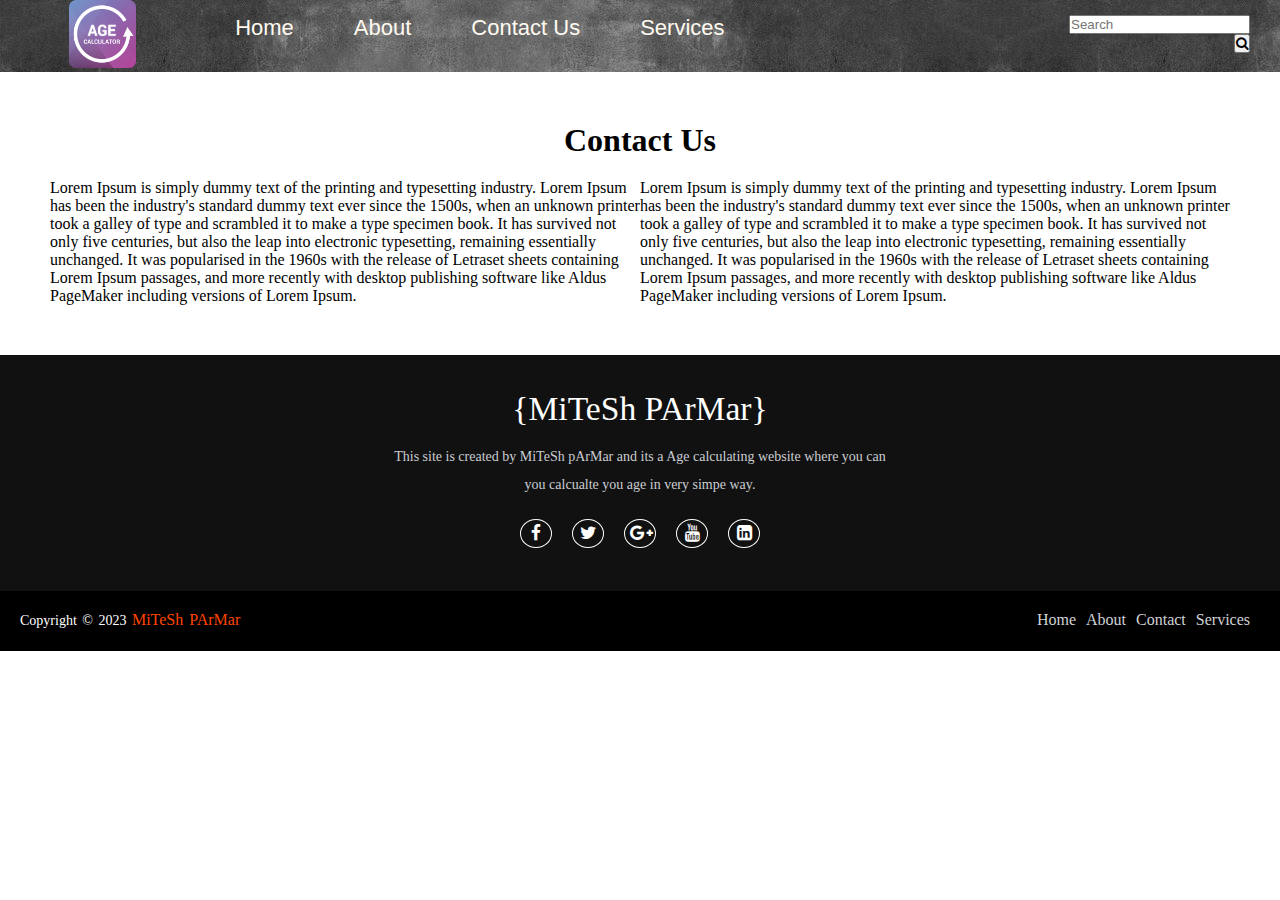
==== contact-us.html @ 6e2bb920 "Created basic website for age calcualtion" ====
<!DOCTYPE html>
<html lang="en">
  <head>
    <meta charset="UTF-8" />
    <meta http-equiv="X-UA-Compatible" content="IE=edge" />
    <meta name="viewport" content="width=device-width, initial-scale=1.0" />
    <link
      rel="stylesheet"
      href="https://stackpath.bootstrapcdn.com/font-awesome/4.7.0/css/font-awesome.min.css"
    />
    <link rel="stylesheet" href="./css/style.css" />
    <link
      href="https://cdn.jsdelivr.net/npm/bootstrap@5.0.2/dist/css/bootstrap.min.css"
      rel="stylesheet"
      integrity="sha384-EVSTQN3/azprG1Anm3QDgpJLIm9Nao0Yz1ztcQTwFspd3yD65VohhpuuCOmLASjC"
      crossorigin="anonymous"
    />
    <title>Age calculator</title>
  </head>
  <body>
    <nav class="navbar nav-bg">
      <ul class="nav-list" id="navigation-list">
        <div class="logo" id="logo">
          <a href="./"
            ><img src="./images/logo.png" alt="Age calculator" class="my-logo"
          /></a>
        </div>
        <li><a href="./" id="homepage">Home</a></li>
        <li><a href="./about.html" id="homepage">About</a></li>
        <li><a href="./contact-us.html" id="homepage">Contact Us</a></li>
        <li><a href="./services.html" id="homepage">Services</a></li>
      </ul>
      <!-- <div class="right-nav" id="search-bar">
            <input type="text" placeholder="Search" id="search" />
            <button class="btn btn-search">Search</button>
        </div> -->
      <div class="input-group right-nav" id="search-bar">
        <input
          type="search"
          class="form-control rounded"
          placeholder="Search"
          aria-label="Search"
          aria-describedby="search-addon"
        />
        <button type="button" class="btn btn-primary">
          <i class="fa fa-search" aria-hidden="true"></i>
        </button>
      </div>
    </nav>
    <section class="first-section">
      <div class="first-content">
        <div class="main-content container contact-us-content">
          <h1 class="contact-us">Contact Us</h1>
          <div class="cu-content">
          <div class="right-section">Lorem Ipsum is simply dummy text of the printing and typesetting industry. Lorem Ipsum has been the industry's standard dummy text ever since the 1500s, when an unknown printer took a galley of type and scrambled it to make a type specimen book. It has survived not only five centuries, but also the leap into electronic typesetting, remaining essentially unchanged. It was popularised in the 1960s with the release of Letraset sheets containing Lorem Ipsum passages, and more recently with desktop publishing software like Aldus PageMaker including versions of Lorem Ipsum.</div>
          <div class="left-section">Lorem Ipsum is simply dummy text of the printing and typesetting industry. Lorem Ipsum has been the industry's standard dummy text ever since the 1500s, when an unknown printer took a galley of type and scrambled it to make a type specimen book. It has survived not only five centuries, but also the leap into electronic typesetting, remaining essentially unchanged. It was popularised in the 1960s with the release of Letraset sheets containing Lorem Ipsum passages, and more recently with desktop publishing software like Aldus PageMaker including versions of Lorem Ipsum.</div>
        </div>
        </div>
      </div>
    </section>

    <footer>
      <div class="footer-content">
        <h3>{MiTeSh pArMar}</h3>
        <p>
          This site is created by MiTeSh pArMar and its a Age calculating
          website where you can you calcualte you age in very simpe way.
        </p>
        <ul class="socials">
          <li>
            <a href="#"><i class="fa fa-facebook"></i></a>
          </li>
          <li>
            <a href="#"><i class="fa fa-twitter"></i></a>
          </li>
          <li>
            <a href="#"><i class="fa fa-google-plus"></i></a>
          </li>
          <li>
            <a href="#"><i class="fa fa-youtube"></i></a>
          </li>
          <li>
            <a href="#"><i class="fa fa-linkedin-square"></i></a>
          </li>
        </ul>
      </div>
      <div class="footer-bottom">
        <p>copyright &copy; 2023 <a href="#">MiTeSh pArMar</a></p>
        <div class="footer-menu">
          <ul class="f-menu">
            <li><a href="/">Home</a></li>
            <li><a href="./about.html">About</a></li>
            <li><a href="./contact-us.html">Contact</a></li>
            <li><a href="">Services</a></li>
          </ul>
        </div>
      </div>
    </footer>
    <script src="./js/script.js"></script>
    <!-- <script
      defer
      src="https://use.fontawesome.com/releases/v5.15.4/js/all.js"
      integrity="sha384-rOA1PnstxnOBLzCLMcre8ybwbTmemjzdNlILg8O7z1lUkLXozs4DHonlDtnE7fpc"
      crossorigin="anonymous"
    ></script> -->
    <script
      src="https://cdn.jsdelivr.net/npm/bootstrap@5.0.2/dist/js/bootstrap.bundle.min.js"
      integrity="sha384-MrcW6ZMFYlzcLA8Nl+NtUVF0sA7MsXsP1UyJoMp4YLEuNSfAP+JcXn/tWtIaxVXM"
      crossorigin="anonymous"
    ></script>
  </body>
</html>
---- css/style.css ----
* {
  margin: 0;
  padding: 0;
}

.navbar {
  display: flex;
}

.nav-list {
  display: flex;
  text-align: center;
}

ul#navigation-list {
  margin: 0;
}

.nav-list li {
  list-style: none;
  padding: 15px 30px;
}

.nav-list li a {
  text-decoration: none;
  color: floralwhite;
  font-family: arial Impact, Haettenschweiler, "Arial Narrow Bold", sans-serif;
  font-size: 22px;
}

.nav-list li a:hover {
  text-decoration: none;
  color: orangered;
}

.right-nav {
  /* width: 50%; */
  text-align: right;
}

.logo {
  width: 20%;
  display: flex;
  justify-content: center;
  text-align: center;
  height: max-content;
}

.logo img {
  width: 33%;
}

.nav-bg {
  background: rgba(0, 0, 0, 0.7) url("../images/nav-bar-bg.jpg");
}

#search-bar {
  padding: 15px 30px;
  width: auto;
}

.btn-outline-primary {
  color: orangered;
}

.first-section {
  box-sizing: border-box;
}

.container {
}

.main-conetnt {
  display: flex;
  justify-content: center;
  align-items: center;
  flex-direction: column;
  margin: 10px;
}

.date-container {
  display: flex;
  justify-content: space-between;
  align-items: center;
  margin: 10px;
}

.content {
    display: grid;
    justify-content: center;
    align-items: center;
    border: solid 1px black;
    flex-direction: column;
    margin: 50px;
}

label{
    font-weight: 600;
}

.btnCal {
    display: flex;
    justify-content: center;
    align-items: center;
}

#btnCalculate {
    margin: 10px;
}

.site-title {
  display: flex;
  justify-content: center;
  align-items: center;
}

footer {
  /* position: absolute; */
  bottom: 0;
  left: 0;
  right: 0;
  background: #111;
  height: auto;
  /* width: 100vw; */

  padding-top: 30px;
  color: #fff;
}
.footer-content {
  display: flex;
  align-items: center;
  justify-content: center;
  flex-direction: column;
  text-align: center;
}
.footer-content h3 {
  font-size: 2.1rem;
  font-weight: 500;
  text-transform: capitalize;
  line-height: 3rem;
}
.footer-content p {
  max-width: 500px;
  margin: 10px auto;
  line-height: 28px;
  font-size: 14px;
  color: #cacdd2;
}
.socials {
  list-style: none;
  display: flex;
  align-items: center;
  justify-content: center;
  margin: 1rem 0 3rem 0;
}
.socials li {
  margin: 0 10px;
}
.socials a {
  text-decoration: none;
  color: #fff;
  border: 1.1px solid white;
  padding: 5px;

  border-radius: 50%;
}
.socials a i {
  font-size: 1.1rem;
  width: 20px;

  transition: color 0.4s ease;
}
.socials a:hover i {
  color: orangered;
}

.footer-bottom {
  background: #000;
  /* width: 100vw; */
  padding: 20px;
  padding-bottom: 40px;
  text-align: center;
}
.footer-bottom p {
  float: left;
  font-size: 14px;
  word-spacing: 2px;
  text-transform: capitalize;
}
.footer-bottom p a {
  color: orangered;
  font-size: 16px;
  text-decoration: none;
}
.footer-bottom span {
  text-transform: uppercase;
  opacity: 0.4;
  font-weight: 200;
}
.footer-menu {
  float: right;
}
.footer-menu ul {
  display: flex;
}
.footer-menu ul li {
  padding-right: 10px;
  display: block;
}
.footer-menu ul li a {
  color: #cfd2d6;
  text-decoration: none;
}
.footer-menu ul li a:hover {
  color: orangered;
}

@media (max-width: 500px) {
  .footer-menu ul {
    display: flex;
    margin-top: 10px;
    margin-bottom: 20px;
  }
}


/* Abouts US Page */
.about-us-content {
    margin: 50px;
}
h1.about-us {
    display: grid;
    justify-content: center;
    align-items: center;
    padding-bottom: 20px;
}


/* Contact Us */
.contact-us-content {
    margin: 50px;
}
h1.contact-us {
    display: grid;
    justify-content: center;
    align-items: center;
    padding-bottom: 20px;
}
.cu-content{
    display: flex;
    justify-content: space-evenly;
    align-items: start;
}
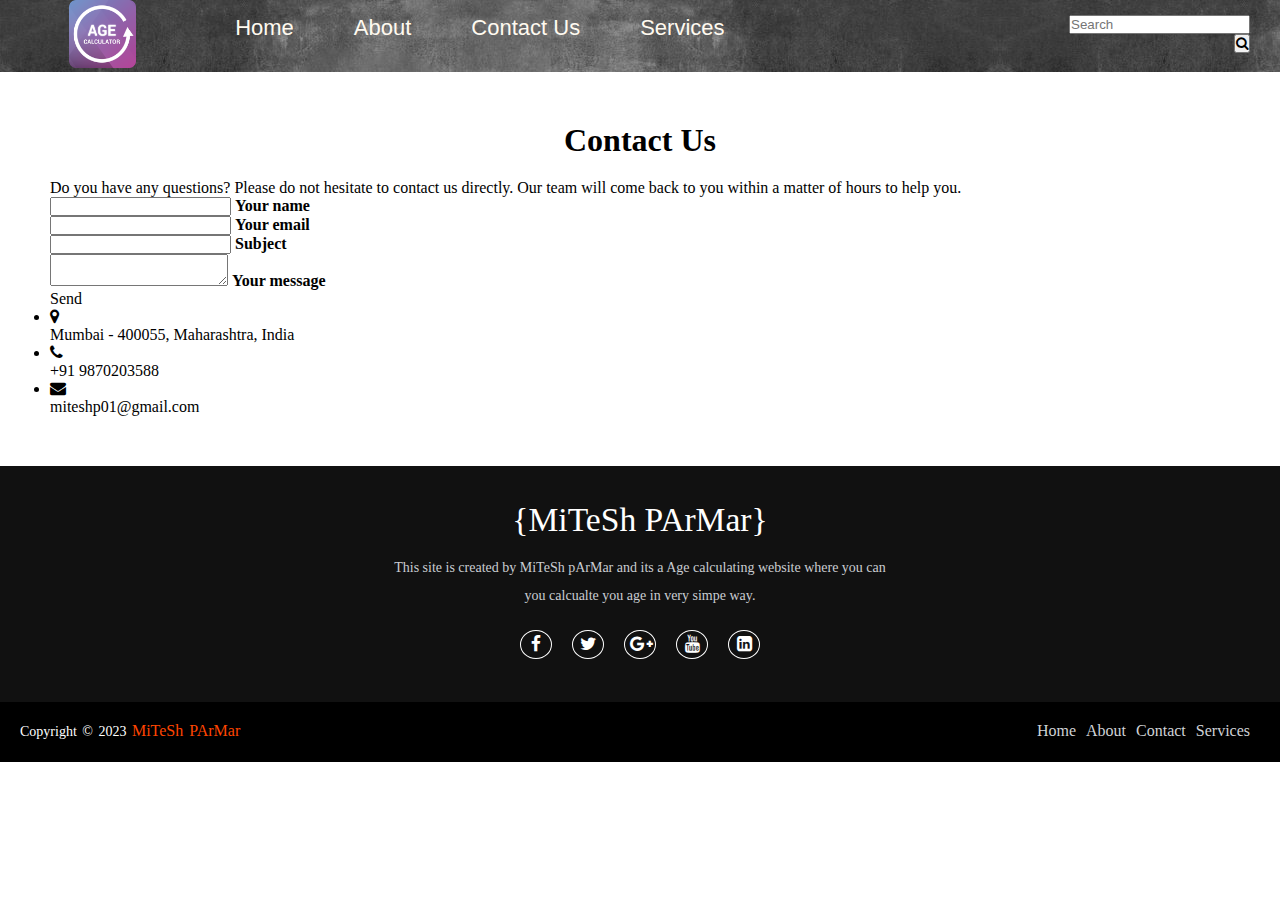
==== commit 0261e92e: "Added contact form in contactus page" ====
--- a/contact-us.html
+++ b/contact-us.html
@@ -1,112 +1,193 @@
 <!DOCTYPE html>
 <html lang="en">
-  <head>
-    <meta charset="UTF-8" />
-    <meta http-equiv="X-UA-Compatible" content="IE=edge" />
-    <meta name="viewport" content="width=device-width, initial-scale=1.0" />
-    <link
-      rel="stylesheet"
-      href="https://stackpath.bootstrapcdn.com/font-awesome/4.7.0/css/font-awesome.min.css"
-    />
-    <link rel="stylesheet" href="./css/style.css" />
-    <link
-      href="https://cdn.jsdelivr.net/npm/bootstrap@5.0.2/dist/css/bootstrap.min.css"
-      rel="stylesheet"
-      integrity="sha384-EVSTQN3/azprG1Anm3QDgpJLIm9Nao0Yz1ztcQTwFspd3yD65VohhpuuCOmLASjC"
-      crossorigin="anonymous"
-    />
-    <title>Age calculator</title>
-  </head>
-  <body>
-    <nav class="navbar nav-bg">
-      <ul class="nav-list" id="navigation-list">
-        <div class="logo" id="logo">
-          <a href="./"
-            ><img src="./images/logo.png" alt="Age calculator" class="my-logo"
-          /></a>
-        </div>
-        <li><a href="./" id="homepage">Home</a></li>
-        <li><a href="./about.html" id="homepage">About</a></li>
-        <li><a href="./contact-us.html" id="homepage">Contact Us</a></li>
-        <li><a href="./services.html" id="homepage">Services</a></li>
-      </ul>
-      <!-- <div class="right-nav" id="search-bar">
+
+<head>
+  <meta charset="UTF-8" />
+  <meta http-equiv="X-UA-Compatible" content="IE=edge" />
+  <meta name="viewport" content="width=device-width, initial-scale=1.0" />
+  <link rel="stylesheet" href="https://stackpath.bootstrapcdn.com/font-awesome/4.7.0/css/font-awesome.min.css" />
+  <link rel="stylesheet" href="./css/style.css" />
+  <link href="https://cdn.jsdelivr.net/npm/bootstrap@5.0.2/dist/css/bootstrap.min.css" rel="stylesheet"
+    integrity="sha384-EVSTQN3/azprG1Anm3QDgpJLIm9Nao0Yz1ztcQTwFspd3yD65VohhpuuCOmLASjC" crossorigin="anonymous" />
+  <title>Age calculator</title>
+</head>
+
+<body>
+  <nav class="navbar nav-bg">
+    <ul class="nav-list" id="navigation-list">
+      <div class="logo" id="logo">
+        <a href="./"><img src="./images/logo.png" alt="Age calculator" class="my-logo" /></a>
+      </div>
+      <li><a href="./" id="homepage">Home</a></li>
+      <li><a href="./about.html" id="homepage">About</a></li>
+      <li><a href="./contact-us.html" id="homepage">Contact Us</a></li>
+      <li><a href="./services.html" id="homepage">Services</a></li>
+    </ul>
+    <!-- <div class="right-nav" id="search-bar">
             <input type="text" placeholder="Search" id="search" />
             <button class="btn btn-search">Search</button>
         </div> -->
-      <div class="input-group right-nav" id="search-bar">
-        <input
-          type="search"
-          class="form-control rounded"
-          placeholder="Search"
-          aria-label="Search"
-          aria-describedby="search-addon"
-        />
-        <button type="button" class="btn btn-primary">
-          <i class="fa fa-search" aria-hidden="true"></i>
-        </button>
+    <div class="input-group right-nav" id="search-bar">
+      <input type="search" class="form-control rounded" placeholder="Search" aria-label="Search"
+        aria-describedby="search-addon" />
+      <button type="button" class="btn btn-primary">
+        <i class="fa fa-search" aria-hidden="true"></i>
+      </button>
+    </div>
+  </nav>
+  <section class="first-section">
+    <div class="first-content">
+      <div class="main-content container contact-us-content">
+        <!--Section: Contact v.2-->
+        <section class="mb-4">
+
+          <!--Section heading-->
+          <h1 class="contact-us">Contact Us</h1>
+          <!--Section description-->
+          <p class="text-center w-responsive mx-auto mb-5">Do you have any questions? Please do not hesitate to contact
+            us directly. Our team will come back to you within
+            a matter of hours to help you.</p>
+
+          <div class="row">
+
+            <!--Grid column-->
+            <div class="col-md-9 mb-md-0 mb-5">
+              <form id="contact-form" name="contact-form" action="mail.php" method="POST">
+
+                <!--Grid row-->
+                <div class="row">
+
+                  <!--Grid column-->
+                  <div class="col-md-6">
+                    <div class="md-form mb-0">
+                      <input type="text" id="name" name="name" class="form-control">
+                      <label for="name" class="">Your name</label>
+                    </div>
+                  </div>
+                  <!--Grid column-->
+
+                  <!--Grid column-->
+                  <div class="col-md-6">
+                    <div class="md-form mb-0">
+                      <input type="text" id="email" name="email" class="form-control">
+                      <label for="email" class="">Your email</label>
+                    </div>
+                  </div>
+                  <!--Grid column-->
+
+                </div>
+                <!--Grid row-->
+
+                <!--Grid row-->
+                <div class="row">
+                  <div class="col-md-12">
+                    <div class="md-form mb-0">
+                      <input type="text" id="subject" name="subject" class="form-control">
+                      <label for="subject" class="">Subject</label>
+                    </div>
+                  </div>
+                </div>
+                <!--Grid row-->
+
+                <!--Grid row-->
+                <div class="row">
+
+                  <!--Grid column-->
+                  <div class="col-md-12">
+
+                    <div class="md-form">
+                      <textarea type="text" id="message" name="message" rows="2"
+                        class="form-control md-textarea"></textarea>
+                      <label for="message">Your message</label>
+                    </div>
+
+                  </div>
+                </div>
+                <!--Grid row-->
+
+              </form>
+
+              <div class="text-center text-md-left">
+                <a class="btn btn-primary" onclick="document.getElementById('contact-form').submit();">Send</a>
+              </div>
+              <div class="status"></div>
+            </div>
+            <!--Grid column-->
+
+            <!--Grid column-->
+            <div class="col-md-3 text-center">
+              <ul class="list-unstyled mb-0">
+                <li><i class="fa fa-map-marker"></i>
+                  <p>Mumbai - 400055, Maharashtra, India</p>
+                </li>
+
+                <li><i class="fa fa-phone mt-4"></i>
+                  <p>+91 9870203588</p>
+                </li>
+
+                <li><i class="fa fa-envelope mt-4"></i>
+                  <p>miteshp01@gmail.com</p>
+                </li>
+              </ul>
+            </div>
+            <!--Grid column-->
+
+
+        </section>
+        <!--Section: Contact v.2-->
       </div>
-    </nav>
-    <section class="first-section">
-      <div class="first-content">
-        <div class="main-content container contact-us-content">
-          <h1 class="contact-us">Contact Us</h1>
-          <div class="cu-content">
-          <div class="right-section">Lorem Ipsum is simply dummy text of the printing and typesetting industry. Lorem Ipsum has been the industry's standard dummy text ever since the 1500s, when an unknown printer took a galley of type and scrambled it to make a type specimen book. It has survived not only five centuries, but also the leap into electronic typesetting, remaining essentially unchanged. It was popularised in the 1960s with the release of Letraset sheets containing Lorem Ipsum passages, and more recently with desktop publishing software like Aldus PageMaker including versions of Lorem Ipsum.</div>
-          <div class="left-section">Lorem Ipsum is simply dummy text of the printing and typesetting industry. Lorem Ipsum has been the industry's standard dummy text ever since the 1500s, when an unknown printer took a galley of type and scrambled it to make a type specimen book. It has survived not only five centuries, but also the leap into electronic typesetting, remaining essentially unchanged. It was popularised in the 1960s with the release of Letraset sheets containing Lorem Ipsum passages, and more recently with desktop publishing software like Aldus PageMaker including versions of Lorem Ipsum.</div>
-        </div>
-        </div>
-      </div>
-    </section>
+    </div>
+    </div>
+    </div>
+  </section>
 
-    <footer>
-      <div class="footer-content">
-        <h3>{MiTeSh pArMar}</h3>
-        <p>
-          This site is created by MiTeSh pArMar and its a Age calculating
-          website where you can you calcualte you age in very simpe way.
-        </p>
-        <ul class="socials">
-          <li>
-            <a href="#"><i class="fa fa-facebook"></i></a>
-          </li>
-          <li>
-            <a href="#"><i class="fa fa-twitter"></i></a>
-          </li>
-          <li>
-            <a href="#"><i class="fa fa-google-plus"></i></a>
-          </li>
-          <li>
-            <a href="#"><i class="fa fa-youtube"></i></a>
-          </li>
-          <li>
-            <a href="#"><i class="fa fa-linkedin-square"></i></a>
-          </li>
+  <footer>
+    <div class="footer-content">
+      <h3>{MiTeSh pArMar}</h3>
+      <p>
+        This site is created by MiTeSh pArMar and its a Age calculating
+        website where you can you calcualte you age in very simpe way.
+      </p>
+      <ul class="socials">
+        <li>
+          <a href="#"><i class="fa fa-facebook"></i></a>
+        </li>
+        <li>
+          <a href="#"><i class="fa fa-twitter"></i></a>
+        </li>
+        <li>
+          <a href="#"><i class="fa fa-google-plus"></i></a>
+        </li>
+        <li>
+          <a href="#"><i class="fa fa-youtube"></i></a>
+        </li>
+        <li>
+          <a href="#"><i class="fa fa-linkedin-square"></i></a>
+        </li>
+      </ul>
+    </div>
+    <div class="footer-bottom">
+      <p>copyright &copy; 2023 <a href="#">MiTeSh pArMar</a></p>
+      <div class="footer-menu">
+        <ul class="f-menu">
+          <li><a href="/">Home</a></li>
+          <li><a href="./about.html">About</a></li>
+          <li><a href="./contact-us.html">Contact</a></li>
+          <li><a href="">Services</a></li>
         </ul>
       </div>
-      <div class="footer-bottom">
-        <p>copyright &copy; 2023 <a href="#">MiTeSh pArMar</a></p>
-        <div class="footer-menu">
-          <ul class="f-menu">
-            <li><a href="/">Home</a></li>
-            <li><a href="./about.html">About</a></li>
-            <li><a href="./contact-us.html">Contact</a></li>
-            <li><a href="">Services</a></li>
-          </ul>
-        </div>
-      </div>
-    </footer>
-    <script src="./js/script.js"></script>
-    <!-- <script
+    </div>
+  </footer>
+  <script src="./js/script.js"></script>
+  <!-- <script
       defer
       src="https://use.fontawesome.com/releases/v5.15.4/js/all.js"
       integrity="sha384-rOA1PnstxnOBLzCLMcre8ybwbTmemjzdNlILg8O7z1lUkLXozs4DHonlDtnE7fpc"
       crossorigin="anonymous"
     ></script> -->
-    <script
-      src="https://cdn.jsdelivr.net/npm/bootstrap@5.0.2/dist/js/bootstrap.bundle.min.js"
-      integrity="sha384-MrcW6ZMFYlzcLA8Nl+NtUVF0sA7MsXsP1UyJoMp4YLEuNSfAP+JcXn/tWtIaxVXM"
-      crossorigin="anonymous"
-    ></script>
-  </body>
-</html>
+  <script src="https://cdn.jsdelivr.net/npm/bootstrap@5.0.2/dist/js/bootstrap.bundle.min.js"
+    integrity="sha384-MrcW6ZMFYlzcLA8Nl+NtUVF0sA7MsXsP1UyJoMp4YLEuNSfAP+JcXn/tWtIaxVXM"
+    crossorigin="anonymous"></script>
+</body>
+
+</html>